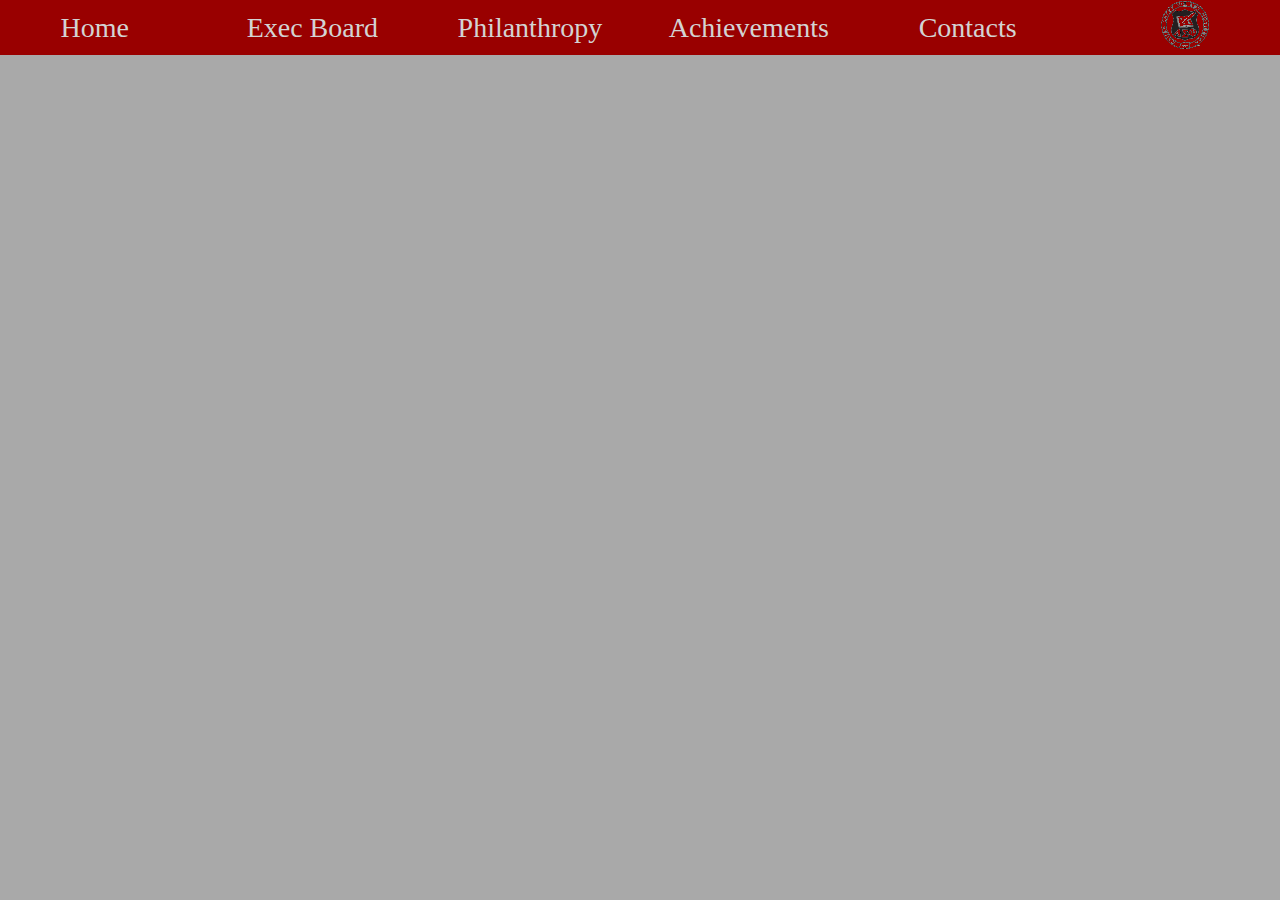
==== about.html @ a42e6224 "add head and navigation" ====
<!DOCTYPE html>
<html lang="en">
  <head>
    <meta charset="utf-8" />
    <meta name="viewport" content="width=device-width, initial-scale=1.0, shrink-to-fit=no"/>
    <title>Alpha Sigma Phi - Alpha Xi</title>
    <link rel="stylesheet" type="text/css" href="style.css">
  </head>
  <body>
    <header>
      <ul class="nav">
        <li class="nav-item"><a href="#home">Home</a></li>
        <li class="nav-item"><a href="#exec">Exec Board</a></li>
        <li class="nav-item"><a href="#chairity">Philanthropy</a></li>
        <li class="nav-item"><a href="#achievements">Achievements</a></li>
        <li class="nav-item"><a href="#contacts">Contacts</a></li>
        <li class="nav-item" id="logo"><a href="http://alphasigmaphi.org/"><img src="Images/asplogo.png" alt="asplogo"></a></li>
      </ul>
    </header>
---- style.css ----
/* http://meyerweb.com/eric/tools/css/reset/
   v2.0 | 20110126
   License: none (public domain)
*/

a,abbr,acronym,address,applet,article,aside,audio,b,big,blockquote,body,canvas,caption,center,cite,code,dd,del,details,dfn,div,dl,dt,em,embed,fieldset,figcaption,figure,footer,form,h1,h2,h3,h4,h5,h6,header,hgroup,html,i,iframe,img,ins,kbd,label,legend,li,mark,menu,nav,object,ol,output,p,pre,q,ruby,s,samp,section,small,span,strike,strong,sub,summary,sup,table,tbody,td,tfoot,th,thead,time,tr,tt,u,ul,var,video{margin:0;padding:0;border:0;font-size:100%;font:inherit;vertical-align:baseline}article,aside,details,figcaption,figure,footer,header,hgroup,menu,nav,section{display:block}html{line-height:1}body{line-height:inherit;}ol,ul{list-style:none}blockquote,q{quotes:none}blockquote:after,blockquote:before,q:after,q:before{content:'';content:none}table{border-collapse:collapse;border-spacing:0}

/* Begin site styles... #D3D3D3 */

html{
  font-family: serif, sans-serif, Helvetica;
}

body{
  background: #A9A9A9;
  color: black;  /* #D3D3D3 */
}

header{
  background: black;

}

.nav{
  background-color: #990000; /* Crimson Red */
  display: grid;
  font-size: 16px;
  grid-gap: 1em;
  top: 0;
  text-align: center;
}
.nav-item a{
 color: #D3D3D3;
 padding: 6px 8px;
 text-decoration: none;
}

.nav-item a:hover{
  background-color: #ffb3b3;
  color: black;
}

.phoenix{
  display: block;
  margin-left: auto;
  margin-right: auto;
  width: 33%;
}

h1{
  color: #990000; /* Crimson Red */
  font-weight: bold;
}

.fraternity{
  font-size: 85px;
  margin-top: 50px;
  margin-bottom: 10px;
  text-align: center;
}

.chapter{
  font-size: 65px;
  text-align: center;
}

article{
  margin: 10px 15%;
}

h2{
  color: #990000; /* Crimson Red */
  font-size: 36px;
  margin-top: 20px;
}

h3{
  color: #990000;
  font-size: 26px;
  padding: 10px;
}

p{
  font-size: 22px;
  margin: 10px 0;
  padding: 5px;
}

.exec-grid{
  dispay: block;
}

.desc{
  padding: 10px;
}

.phil-list{
  display: block;
}

.phil-item{
  padding: 10px;
}

@media screen and (min-width: 1432px){
  .phil-list{
    display: grid;
    grid-template-columns: auto auto;
  }
  .phil-item{
    margin-bottom: 2%;
  }
  .phil-item:nth-child(5n){
      grid-column: 1/3
  }
}

@media screen and (min-width: 600px){
  .exec-grid{
    display: grid;
    grid-template-columns: 1fr;
    grid-gap: 30px;
  }
  .desc{
    padding: 10px;
    float: left;
  }
}

@media screen and (min-width: 1200px){
  .exec-grid{
    display: grid;
    grid-template-columns: repeat(2, 1fr);
    grid-gap: 30px;
  }
  .desc{
    padding: 10px;
    float: left;
  }
}

@media screen and (min-width: 830px){
  .nav{
    background-color: #990000; /* Crimson Red */
    display: grid;
    font-size: 20px;
    grid-template-columns: 1fr 1fr 1fr 1fr 1fr 70px;
    grid-auto-rows: auto;
    grid-gap: 1em;
    align-items: center;
    margin: 0;
    overflow: hidden;
    position: fixed;
    top: 0;
    text-align: center;
    width: 100%;
  }
  .nav-item a{
    color: #D3D3D3;
    padding: 14px 16px;
    text-decoration: none;
  }
}

@media screen and (min-width: 1164px){
  .nav{
    background-color: #990000; /* Crimson Red */
    display: grid;
    font-size: 28px;
    grid-template-columns: repeat(6, 1fr);
    grid-auto-rows: auto;
    grid-gap: 1em;
    align-items: center;
    margin: 0;
    overflow: hidden;
    position: fixed;
    top: 0;
    text-align: center;
    width: 100%;
  }
  .nav-item a{
    color: #D3D3D3;
    padding: 14px 16px;
    text-decoration: none;
  }
}
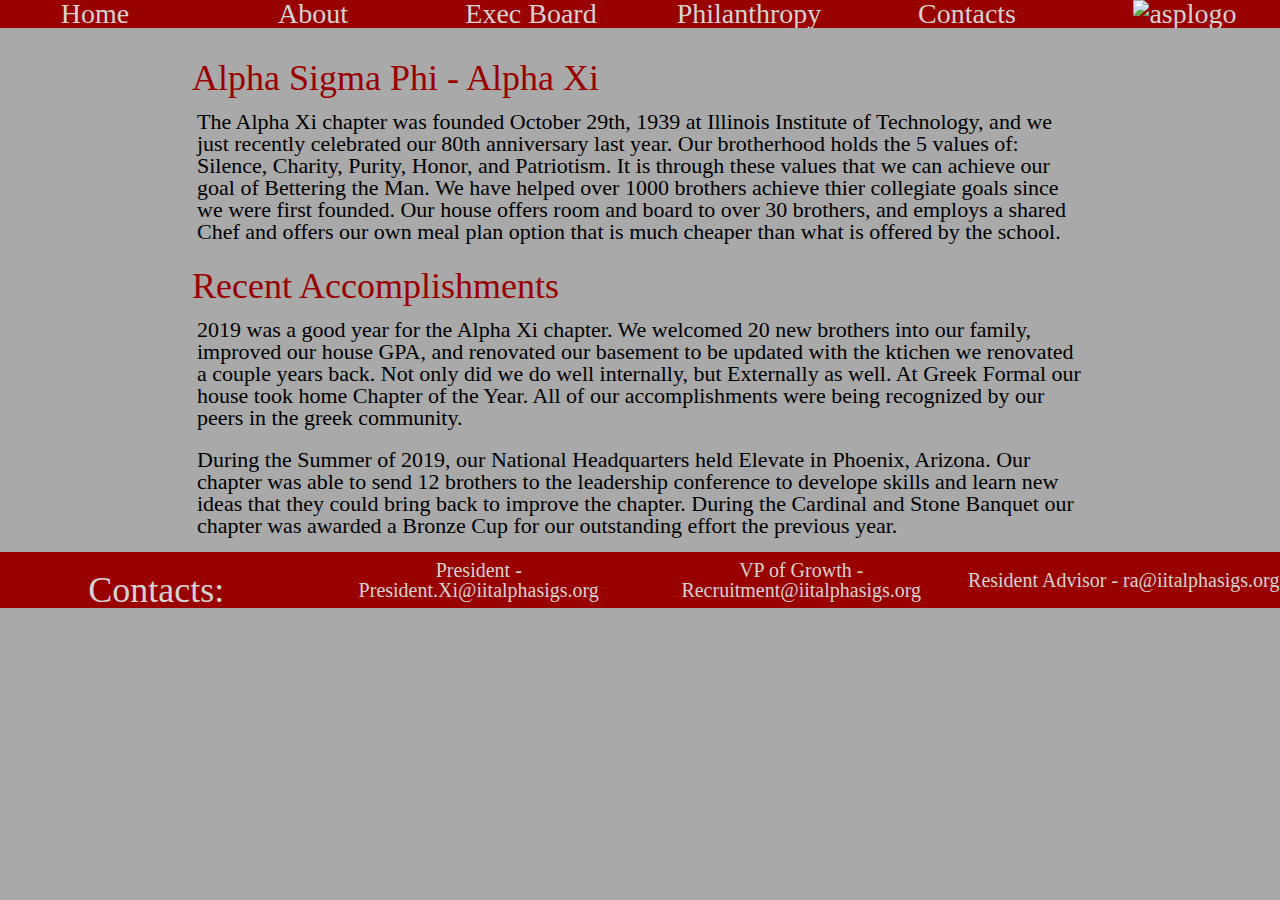
==== commit 5d211ff0: "revert" ====
--- a/about.html
+++ b/about.html
@@ -9,11 +9,43 @@
   <body>
     <header>
       <ul class="nav">
-        <li class="nav-item"><a href="#home">Home</a></li>
-        <li class="nav-item"><a href="#exec">Exec Board</a></li>
-        <li class="nav-item"><a href="#chairity">Philanthropy</a></li>
-        <li class="nav-item"><a href="#achievements">Achievements</a></li>
+        <li class="nav-item"><a href="index.html#home">Home</a></li>
+        <li class="nav-item"><a href="about.html">About</a></li>
+        <li class="nav-item"><a href="exec-board.html">Exec Board</a></li>
+        <li class="nav-item"><a href="charities.html">Philanthropy</a></li>
         <li class="nav-item"><a href="#contacts">Contacts</a></li>
-        <li class="nav-item" id="logo"><a href="http://alphasigmaphi.org/"><img src="Images/asplogo.png" alt="asplogo"></a></li>
+        <li class="nav-item" id="logo"><a href="http://alphasigmaphi.org/"><img src="Images/Logos/asplogo.png" alt="asplogo"></a></li>
       </ul>
     </header>
+    <article>
+      <h2 class="opener">Alpha Sigma Phi - Alpha Xi</h2>
+      <p>
+        The Alpha Xi chapter was founded October 29th, 1939 at Illinois Institute of Technology, and we just recently celebrated
+        our 80th anniversary last year. Our brotherhood holds the 5 values of: Silence, Charity, Purity, Honor, and Patriotism.
+        It is through these values that we can achieve our goal of Bettering the Man. We have helped over 1000 brothers achieve
+        thier collegiate goals since we were first founded.
+        Our house offers room and board to over 30 brothers, and employs a shared Chef and offers our own meal plan option
+        that is much cheaper than what is offered by the school.
+      </p>
+      <h2 id="achievements">Recent Accomplishments</h2>
+        <p>
+          2019 was a good year for the Alpha Xi chapter. We welcomed 20 new brothers into our family, improved our house GPA,
+          and renovated our basement to be updated with the ktichen we renovated a couple years back. Not only did we do well internally,
+          but Externally as well. At Greek Formal our house took home Chapter of the Year. All of our accomplishments were being
+          recognized by our peers in the greek community.
+        </p>
+        <p>
+          During the Summer of 2019, our National Headquarters held Elevate in Phoenix, Arizona. Our chapter was able to send 12 brothers
+          to the leadership conference to develope skills and learn new ideas that they could bring back to improve the chapter.
+          During the Cardinal and Stone Banquet our chapter was awarded a Bronze Cup for our outstanding effort the previous year.
+        </p>
+
+    </article>
+    <ul class="footer">
+      <li><h2 id="contacts">Contacts:</h2></li>
+      <li>President        - President.Xi@iitalphasigs.org</li>
+      <li>VP of Growth     - Recruitment@iitalphasigs.org</li>
+      <li>Resident Advisor - ra@iitalphasigs.org</li>
+    </ul>
+  </body>
+</html>
--- a/style.css
+++ b/style.css
@@ -40,6 +40,19 @@
   color: black;
 }
 
+.footer{
+    background-color: #990000;
+    color: #D3D3D3;
+    display: grid;
+    font-size: 14px;
+    grid-gap: 2em;
+    text-align: center;
+}
+
+#contacts{
+  color: #D3D3D3;
+}
+
 .phoenix{
   display: block;
   margin-left: auto;
@@ -84,6 +97,10 @@
   font-size: 22px;
   margin: 10px 0;
   padding: 5px;
+}
+
+.opener{
+  margin-top: 60px;
 }
 
 .exec-grid{
@@ -184,3 +201,19 @@
     text-decoration: none;
   }
 }
+
+@media screen and (min-width: 830px){
+  .footer{
+    background-color: #990000; /* Crimson Red */
+    display: grid;
+    font-size: 20px;
+    grid-template-columns: repeat(4, 2fr);
+    grid-auto-rows: auto;
+    grid-gap: 0.5em;
+    align-items: center;
+    margin: 0;
+    overflow: hidden;
+    text-align: center;
+    width: 100%;
+  }
+}
